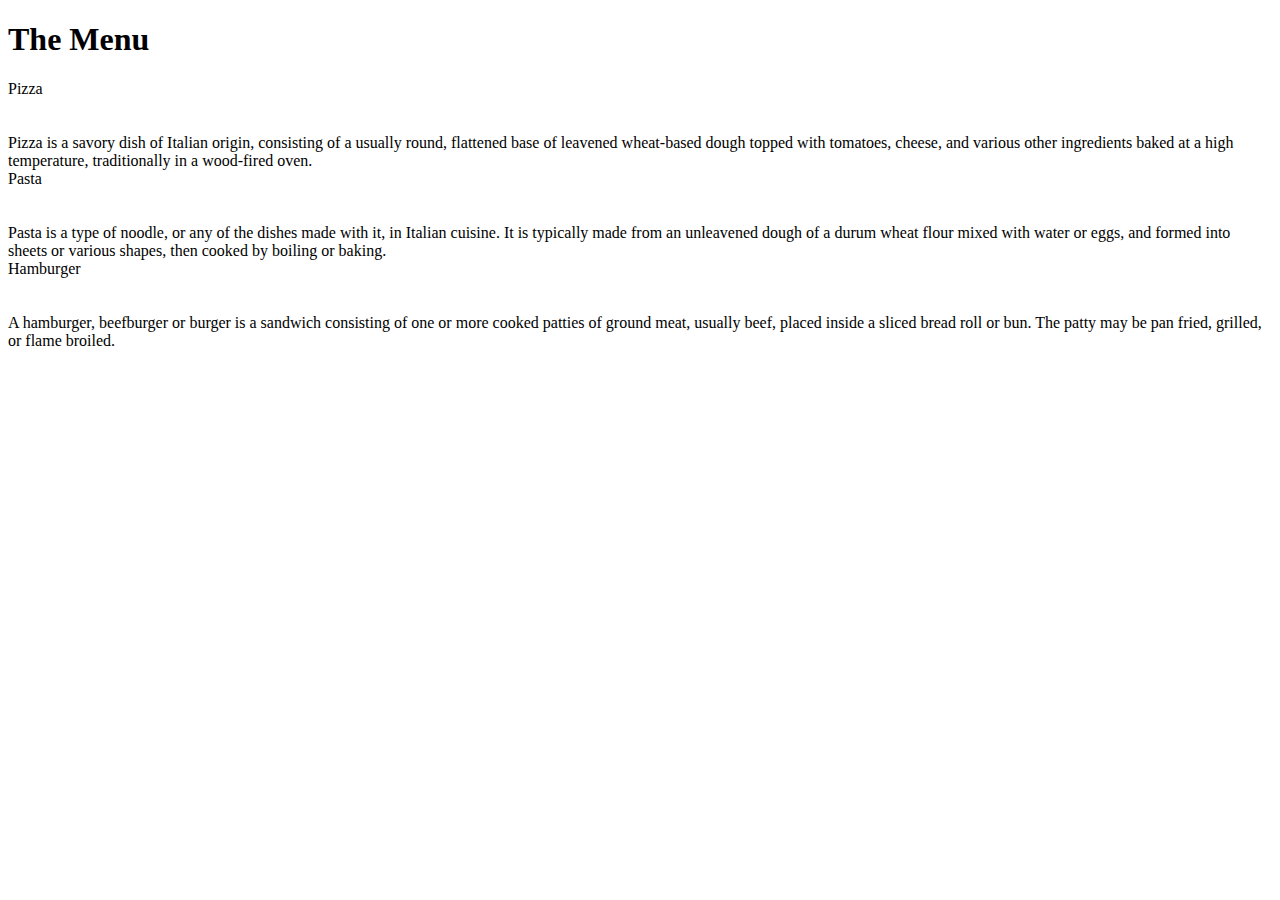
==== module2-solution/index.html @ 7a123aab "Assignment 1" ====
<!DOCTYPE html>
<html>
<head>
	<link rel="stylesheet" type="text/css" href="/css/stylesheet.css">
	<title>Italian Restaurent</title>
</head>
<body>
	<h1>The Menu</h1>
	<div class="row">
		<div class="col-lg-1 col-md-1 col-sm-1">
        <div class="sectionTitle1">Pizza</div><br><br>
        Pizza is a savory dish of Italian origin, consisting of a usually round, flattened base of leavened wheat-based dough topped with tomatoes, cheese, and various other ingredients baked at a high temperature, traditionally in a wood-fired oven.
	    </div>
		<div class="col-lg-2 col-md-2 col-sm-2">
	    <div class="sectionTitle2">Pasta</div><br><br>
        Pasta is a type of noodle, or any of the dishes made with it, in Italian cuisine. It is typically made from an unleavened dough of a durum wheat flour mixed with water or eggs, and formed into sheets or various shapes, then cooked by boiling or baking.
	    </div>
		</div>
		<div class="col-lg-3 col-md-3 col-sm-3">
	    <div class="sectionTitle3">Hamburger</div><br><br>
        A hamburger, beefburger or burger is a sandwich consisting of one or more cooked patties of ground meat, usually beef, placed inside a sliced bread roll or bun. The patty may be pan fried, grilled, or flame broiled. 
	    </div>
		</div>
</body>
</html>
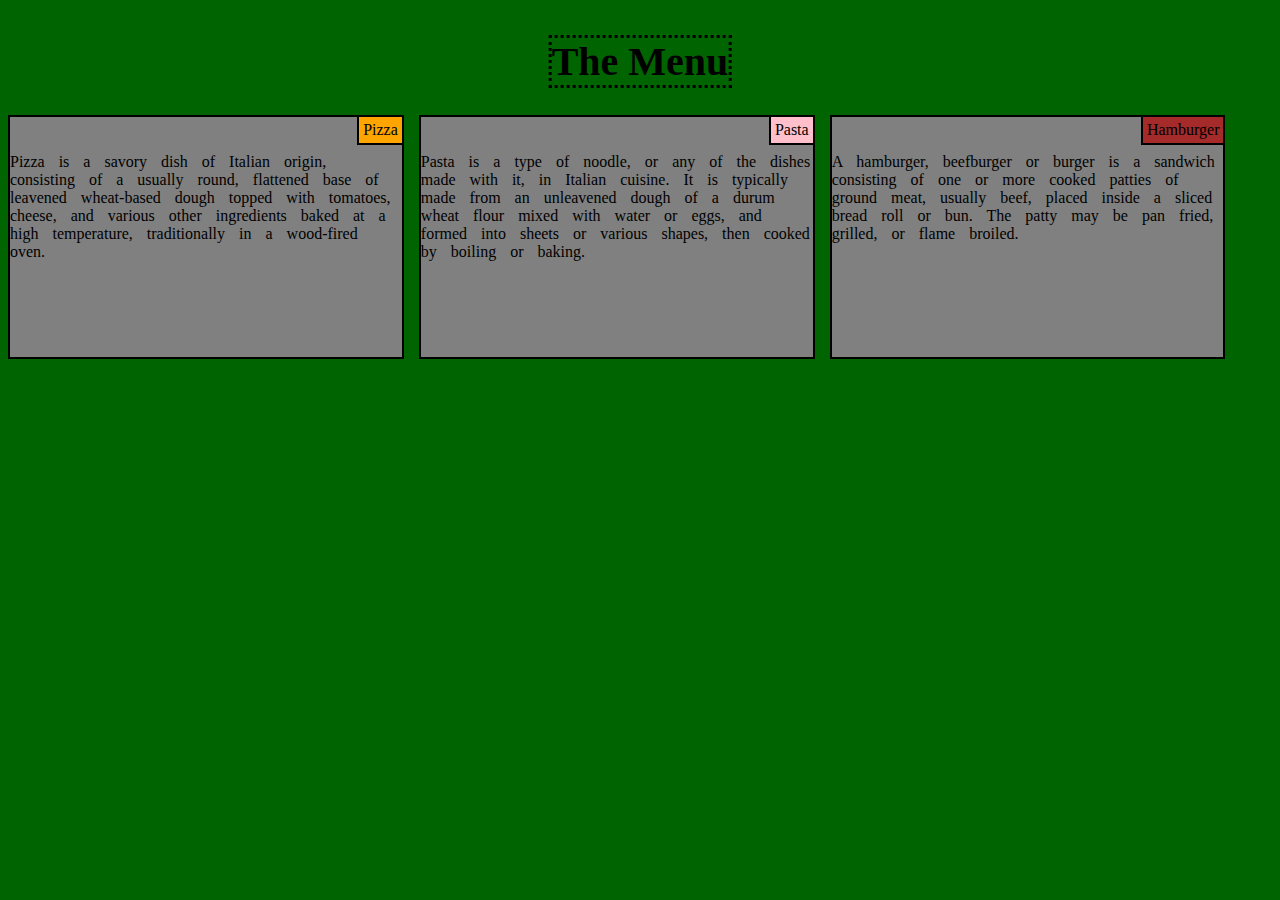
==== commit 4fa95efb: "Update index.html" ====
--- a/module2-solution/index.html
+++ b/module2-solution/index.html
@@ -1,7 +1,7 @@
 <!DOCTYPE html>
 <html>
 <head>
-	<link rel="stylesheet" type="text/css" href="/css/stylesheet.css">
+	<link rel="stylesheet" type="text/css" href="/module2-solution/css/stylesheet.css">
 	<title>Italian Restaurent</title>
 </head>
 <body>
@@ -22,4 +22,4 @@
 	    </div>
 		</div>
 </body>
-</html>+</html>
--- a/module2-solution/css/stylesheet.css
+++ b/module2-solution/css/stylesheet.css
@@ -0,0 +1,118 @@
+body {
+	background-color: darkgreen;
+}
+
+h1 {
+	border: 3px dotted black;
+	display: inline-block;
+	font-family: Monotype Corsiva;
+	font-size: 40px;
+	margin-left: 50%;
+    transform: translateX(-50%);
+}
+
+/**** For Desktop View ****/
+@media (min-width: 992px) {
+ .col-lg-1, .col-lg-2, .col-lg-3 {
+ 	float: left;
+ 	border: 2px solid black;
+ 	margin-right: 15px;
+ 	font-family: Kristen ITC;
+    word-spacing: 10px;
+ }
+ .col-lg-1 {
+ 	width: 31%;
+ 	height: 240px;
+ 	background-color: gray;
+ }
+ .col-lg-2 {
+ 	width: 31%;
+ 	height: 240px;
+ 	background-color: gray;
+ }
+ .col-lg-3 {
+ 	width: 31%;
+ 	height: 240px;
+ 	background-color: gray;
+ }
+}
+
+/**** For Tablet View ****/
+@media (min-width: 768px) and (max-width: 991px) {
+.col-md-1, .col-md-2, .col-md-3 {
+ 	float: left;
+ 	border: 2px solid black;
+ 	margin-bottom: 15px;
+ 	margin-right: 15px;
+ 	font-family: Kristen ITC;
+    word-spacing: 10px;
+ }
+ .col-md-1 {
+ 	width: 46%;
+ 	padding-left: 8px;
+ 	background-color: gray;
+ }
+ .col-md-2 {
+ 	width: 46%;
+ 	padding-left: 8px;
+ 	background-color: gray;
+ }
+ .col-md-3 {
+ 	width: 95%;
+ 	background-color: gray;
+ 	padding-left: 8px;
+ }
+}
+
+/**** For Mobile View ****/
+@media (max-width: 767px) {
+.col-sm-1, .col-sm-2, .col-sm-3 {
+ 	float: left;
+ 	border: 2px solid black;
+ 	margin-bottom: 15px;
+ 	font-family: Kristen ITC;
+    word-spacing: 10px;
+ }
+ .col-sm-1 {
+ 	width: 100%;
+ 	background-color: gray;
+ }
+ .col-sm-2 {
+ 	width: 100%;
+ 	background-color: gray;
+ }
+ .col-sm-3 {
+ 	width: 100%;
+ 	background-color: gray;
+ }
+}
+
+.sectionTitle1 {
+	position: relative;
+	border-left: 2px solid black;
+	border-bottom: 2px solid black;
+	float: right;
+	display: inline-block;
+	padding: 4px;
+	background-color: orange;
+}
+
+.sectionTitle2 {
+	position: relative;
+	border-left: 2px solid black;
+	border-bottom: 2px solid black;
+	float: right;
+	display: inline-block;
+	padding: 4px;
+	background-color: pink;
+}
+
+.sectionTitle3 {
+	position: relative;
+	border-left: 2px solid black;
+	border-bottom: 2px solid black;
+	float: right;
+	display: inline-block;
+	padding: 4px;
+	background-color: brown;
+}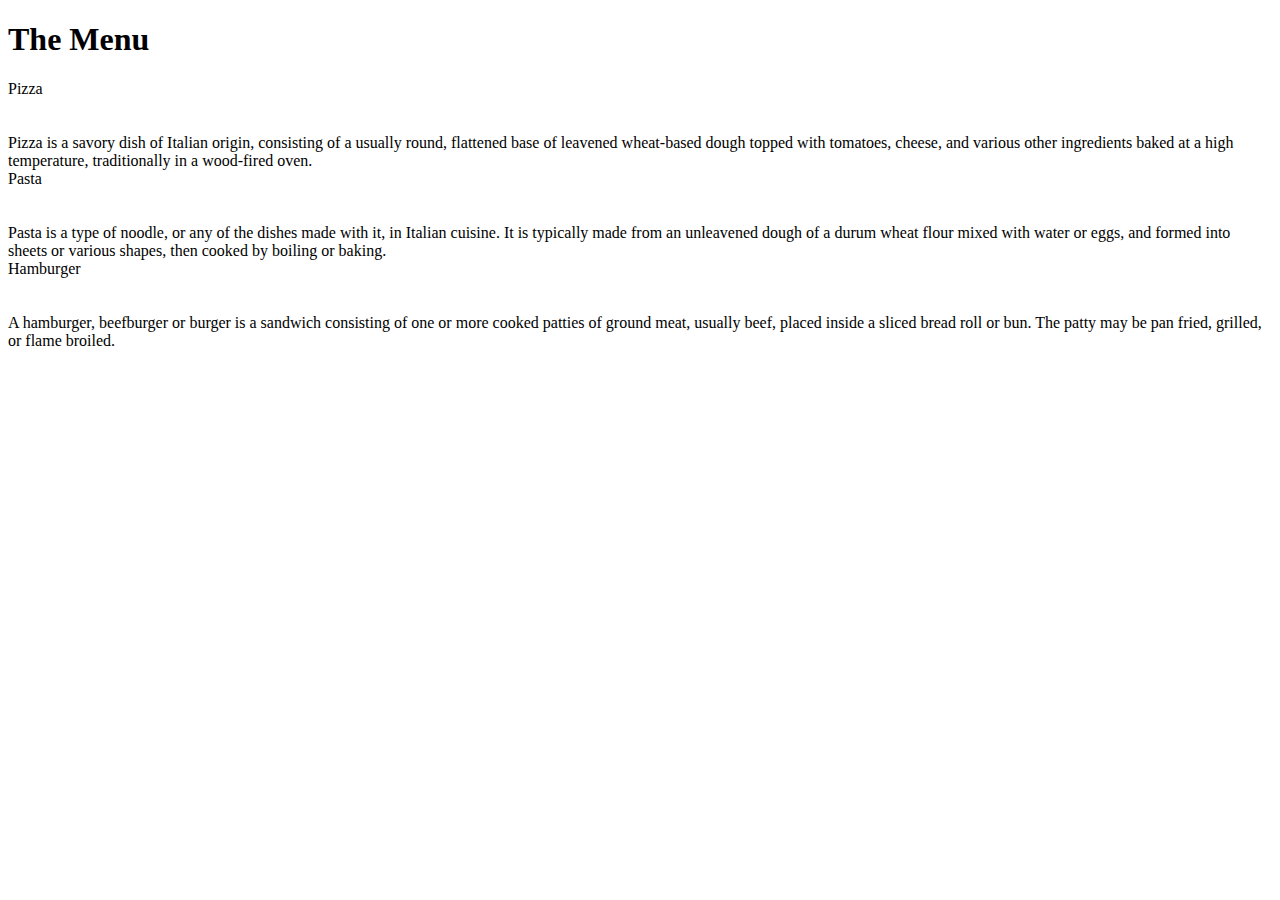
==== commit 400154e2: "Update index.html" ====
--- a/module2-solution/index.html
+++ b/module2-solution/index.html
@@ -1,7 +1,7 @@
 <!DOCTYPE html>
 <html>
 <head>
-	<link rel="stylesheet" type="text/css" href="/module2-solution/css/stylesheet.css">
+	<link rel="stylesheet" type="text/css" href="stylesheet.css">
 	<title>Italian Restaurent</title>
 </head>
 <body>
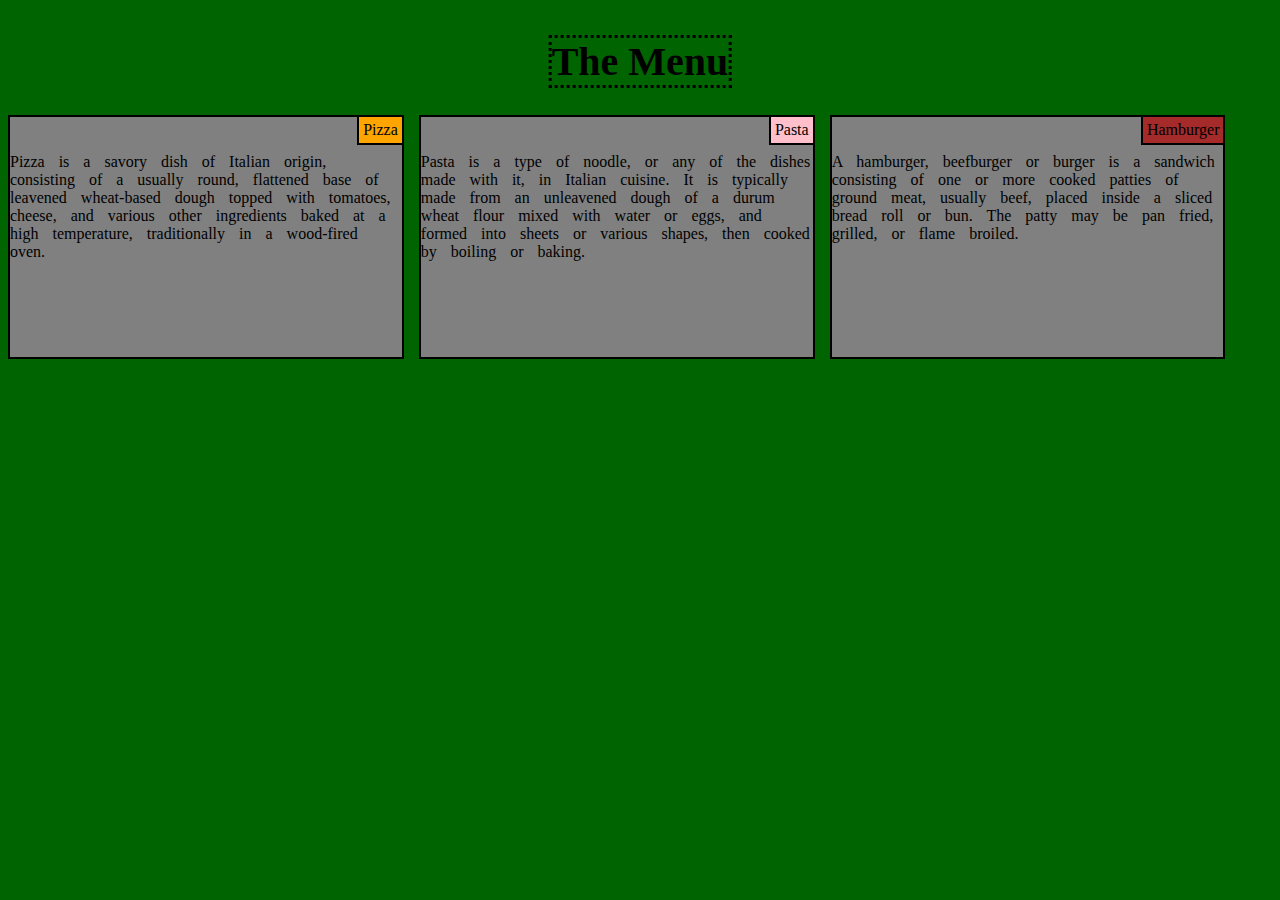
==== commit 7a708275: "Update index.html" ====
--- a/module2-solution/index.html
+++ b/module2-solution/index.html
@@ -1,7 +1,7 @@
 <!DOCTYPE html>
 <html>
 <head>
-	<link rel="stylesheet" type="text/css" href="stylesheet.css">
+	<link rel="stylesheet" type="text/css" href="css/stylesheet.css">
 	<title>Italian Restaurent</title>
 </head>
 <body>
--- a/module2-solution/css/stylesheet.css
+++ b/module2-solution/css/stylesheet.css
@@ -0,0 +1,118 @@
+body {
+	background-color: darkgreen;
+}
+
+h1 {
+	border: 3px dotted black;
+	display: inline-block;
+	font-family: Monotype Corsiva;
+	font-size: 40px;
+	margin-left: 50%;
+    transform: translateX(-50%);
+}
+
+/**** For Desktop View ****/
+@media (min-width: 992px) {
+ .col-lg-1, .col-lg-2, .col-lg-3 {
+ 	float: left;
+ 	border: 2px solid black;
+ 	margin-right: 15px;
+ 	font-family: Kristen ITC;
+    word-spacing: 10px;
+ }
+ .col-lg-1 {
+ 	width: 31%;
+ 	height: 240px;
+ 	background-color: gray;
+ }
+ .col-lg-2 {
+ 	width: 31%;
+ 	height: 240px;
+ 	background-color: gray;
+ }
+ .col-lg-3 {
+ 	width: 31%;
+ 	height: 240px;
+ 	background-color: gray;
+ }
+}
+
+/**** For Tablet View ****/
+@media (min-width: 768px) and (max-width: 991px) {
+.col-md-1, .col-md-2, .col-md-3 {
+ 	float: left;
+ 	border: 2px solid black;
+ 	margin-bottom: 15px;
+ 	margin-right: 15px;
+ 	font-family: Kristen ITC;
+    word-spacing: 10px;
+ }
+ .col-md-1 {
+ 	width: 46%;
+ 	padding-left: 8px;
+ 	background-color: gray;
+ }
+ .col-md-2 {
+ 	width: 46%;
+ 	padding-left: 8px;
+ 	background-color: gray;
+ }
+ .col-md-3 {
+ 	width: 95%;
+ 	background-color: gray;
+ 	padding-left: 8px;
+ }
+}
+
+/**** For Mobile View ****/
+@media (max-width: 767px) {
+.col-sm-1, .col-sm-2, .col-sm-3 {
+ 	float: left;
+ 	border: 2px solid black;
+ 	margin-bottom: 15px;
+ 	font-family: Kristen ITC;
+    word-spacing: 10px;
+ }
+ .col-sm-1 {
+ 	width: 100%;
+ 	background-color: gray;
+ }
+ .col-sm-2 {
+ 	width: 100%;
+ 	background-color: gray;
+ }
+ .col-sm-3 {
+ 	width: 100%;
+ 	background-color: gray;
+ }
+}
+
+.sectionTitle1 {
+	position: relative;
+	border-left: 2px solid black;
+	border-bottom: 2px solid black;
+	float: right;
+	display: inline-block;
+	padding: 4px;
+	background-color: orange;
+}
+
+.sectionTitle2 {
+	position: relative;
+	border-left: 2px solid black;
+	border-bottom: 2px solid black;
+	float: right;
+	display: inline-block;
+	padding: 4px;
+	background-color: pink;
+}
+
+.sectionTitle3 {
+	position: relative;
+	border-left: 2px solid black;
+	border-bottom: 2px solid black;
+	float: right;
+	display: inline-block;
+	padding: 4px;
+	background-color: brown;
+}